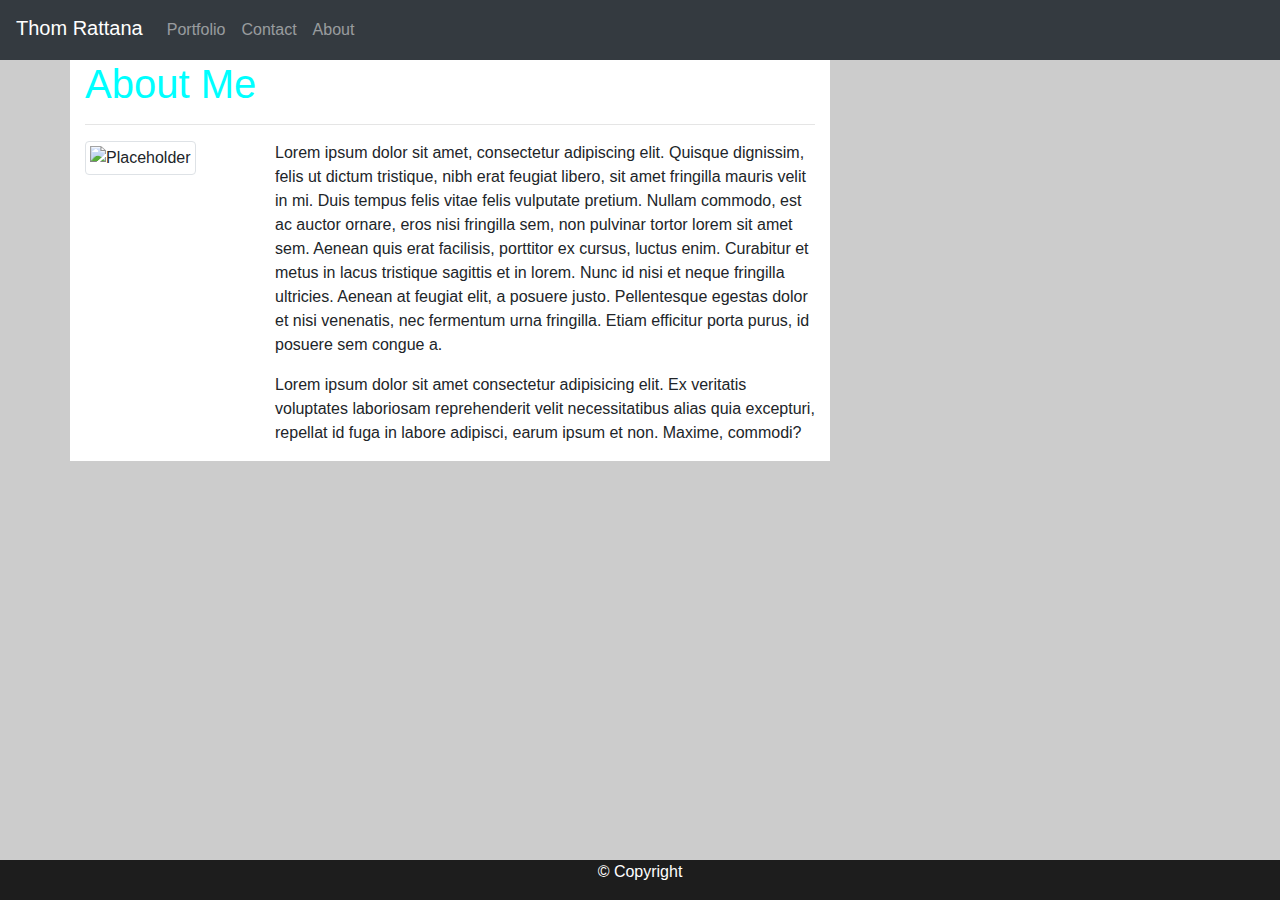
==== index.html @ aa43ea1b "updated portfolio1" ====
<!DOCTYPE html>
<html lang="en-us">

<head>

  <meta charset="UTF-8">
  <title>Portfolio-1</title>
  <link rel="stylesheet" href="https://cdn.jsdelivr.net/npm/bootstrap@4.5.3/dist/css/bootstrap.min.css" integrity="sha384-TX8t27EcRE3e/ihU7zmQxVncDAy5uIKz4rEkgIXeMed4M0jlfIDPvg6uqKI2xXr2" crossorigin="anonymous">
  <link rel="stylesheet" href="https://maxcdn.bootstrapcdn.com/bootstrap/4.0.0/css/bootstrap.min.css">
  <link rel="stylesheet" type="text/css" href="style.css">


</head>

<body>

    <div id="page-container">
        <div id="content-wrap">

    <nav class="navbar navbar-expand-lg navbar-dark bg-dark">
        <span class="navbar-brand mb-1 h1">Thom Rattana</span>
        <button class="navbar-toggler" type="button" data-toggle="collapse" data-target="#navbarSupportedContent"
          aria-controls="navbarSupportedContent" aria-expanded="false" aria-label="Toggle navigation">
          <span class="navbar-toggler-icon"></span>
        </button>

        <div class="collapse navbar-collapse" id="navbarSupportedContent">
          <ul class="nav navbar-nav navbar-right">           
            
                <a class="nav-link" href="#">Portfolio</a>
            </li>
            <li class="nav-item">
                <a class="nav-link" href="#">Contact</a>
            </li>
            <li class="nav-item">
                <a class="nav-link" href="#">About</a>

            </li>
          </ul>
        </div>
      </nav>
 
      <div class="container">
        <div class="row">
          <div class="col-md-8">
              
            <div class="page-header">
              <h1>About Me</h1>
              <hr>
            </div>
            <div class="row">
              <div class="col-md-3">
                <img src="http://placehold.it/150x150" alt="Placeholder" class="img-thumbnail">
              </div>
              <div class="col-md-9">
                <p>
                  Lorem ipsum dolor sit amet, consectetur adipiscing elit. Quisque dignissim, felis ut dictum tristique,
                  nibh erat feugiat libero, sit amet fringilla mauris velit in mi. Duis tempus felis vitae
                  felis vulputate pretium. Nullam commodo, est ac auctor ornare, eros nisi fringilla sem,
                  non pulvinar tortor lorem sit amet sem. Aenean quis erat facilisis, porttitor ex cursus,
                  luctus enim. Curabitur et metus in lacus tristique sagittis et in lorem. Nunc id nisi et
                  neque fringilla ultricies. Aenean at feugiat elit, a posuere justo. Pellentesque egestas
                  dolor et nisi venenatis, nec fermentum urna fringilla. Etiam efficitur porta purus, id
                  posuere sem congue a.
                </p>

                <p>Lorem ipsum dolor sit amet consectetur adipisicing elit. Ex veritatis voluptates laboriosam reprehenderit velit necessitatibus alias quia excepturi, repellat id fuga in labore adipisci, earum ipsum et non. Maxime, commodi?</p>
              </div>
            </div>
          </div>

          <div class="col-md-4">
            </div>

      <script src="https://code.jquery.com/jquery-3.5.1.slim.min.js" integrity="sha384-DfXdz2htPH0lsSSs5nCTpuj/zy4C+OGpamoFVy38MVBnE+IbbVYUew+OrCXaRkfj" 
      crossorigin="anonymous"></script>
      <script src="https://cdn.jsdelivr.net/npm/bootstrap@4.5.3/dist/js/bootstrap.bundle.min.js" integrity="sha384-ho+j7jyWK8fNQe+A12Hb8AhRq26LrZ/JpcUGGOn+Y7RsweNrtN/tE3MoK7ZeZDyx" 
      crossorigin="anonymous"></script>

      </div>
      </div>
    </div>

     
      <div class="footer">                
        <p>
            &copy; Copyright
        </p>
        </div>
        

</body>

</html>
---- style.css ----
* {
    box-sizing: border-box;
  }
  .nav{
    left: 0;
    top: 0;
    width: 100%;
  }

  body {
     background-color: #ccc;
     
  }
#page-container {
  position: relative;
  min-height: 100vh;
}

#content-wrap {
  padding-bottom: 2.5rem;    /* Footer height */
}


.active{
      background-color: aqua;
  }
.page-header {
    color: aqua;
}
  .col-md-8{
    background: #fff;
  }


  input [type=text], select, textarea {
    width: 100%;
    padding: 12px;
    border: 1px solid #;
    margin-top: 6px;
    margin-bottom: 16px;
    resize: vertical;
}

input[type=submit] {
    background-color: #4CAF50;
    color: white;
    padding: 12px 20px;
    border: none;
    cursor: pointer;
  }
  
  input[type=submit]:hover {
    background-color: #45a049;
  }
  
  .col-md-12 {
    float: left;
    width: 50%;
    padding: 50px;
  }
  


  .footer {
        font-family: 'Trebuchet MS', 'Lucida Sans Unicode', 'Lucida Grande', 'Lucida Sans', Arial, sans-serif;
        position: absolute;
        left: 0;
        bottom: 0;
        width: 100%;
        background-color:rgb(29, 29, 29);
        color: white;
        text-align: center;
      }
      
      @media screen and (max-width: 769px) {
        .column, input[type=submit] {
          width: 100%;
          margin-top: 0;
        }
        @media screen and (max-width: 400px) {
            .column, input[type=submit] {
              width: 100%;
              margin-top: 0;
            }
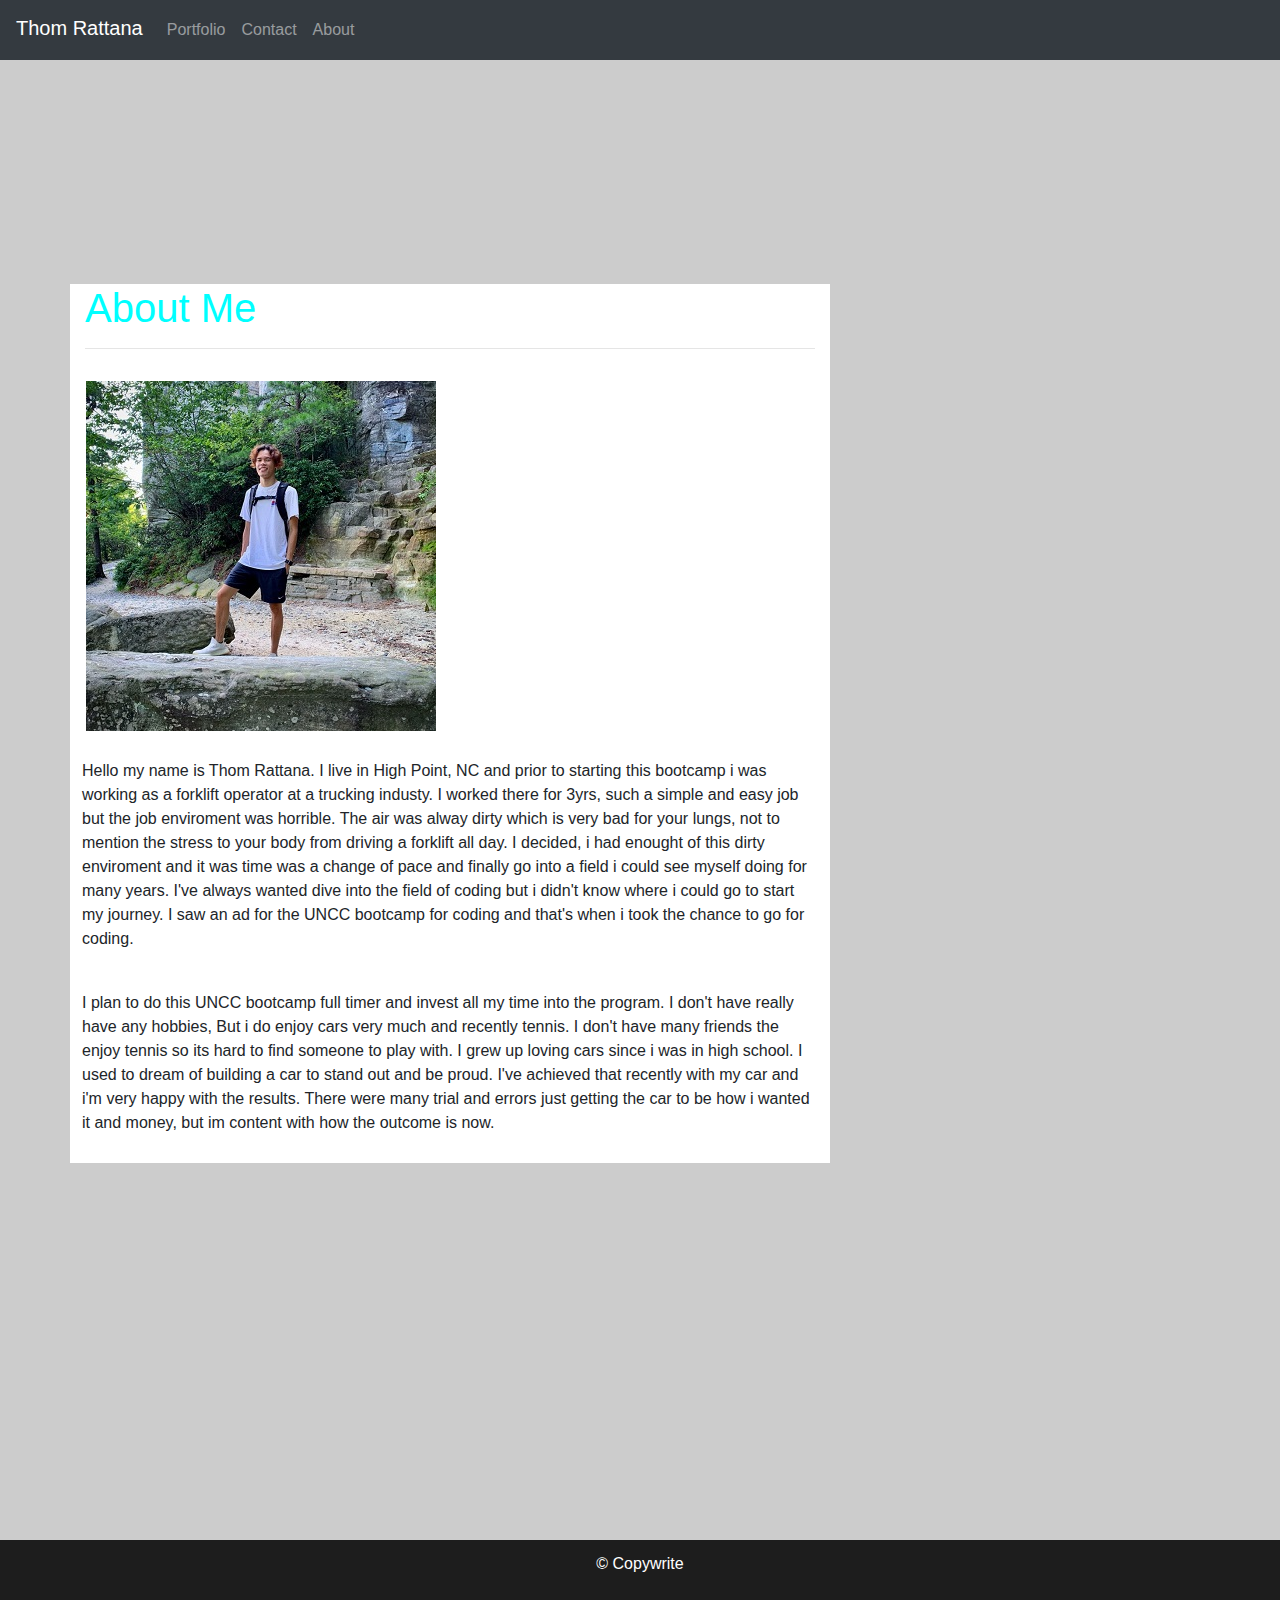
==== commit e8c450dc: "Updated porfolio1" ====
--- a/index.html
+++ b/index.html
@@ -5,7 +5,8 @@
 
   <meta charset="UTF-8">
   <title>Portfolio-1</title>
-  <link rel="stylesheet" href="https://cdn.jsdelivr.net/npm/bootstrap@4.5.3/dist/css/bootstrap.min.css" integrity="sha384-TX8t27EcRE3e/ihU7zmQxVncDAy5uIKz4rEkgIXeMed4M0jlfIDPvg6uqKI2xXr2" crossorigin="anonymous">
+  <link rel="stylesheet" href="https://cdn.jsdelivr.net/npm/bootstrap@4.5.3/dist/css/bootstrap.min.css"
+    integrity="sha384-TX8t27EcRE3e/ihU7zmQxVncDAy5uIKz4rEkgIXeMed4M0jlfIDPvg6uqKI2xXr2" crossorigin="anonymous">
   <link rel="stylesheet" href="https://maxcdn.bootstrapcdn.com/bootstrap/4.0.0/css/bootstrap.min.css">
   <link rel="stylesheet" type="text/css" href="style.css">
 
@@ -14,10 +15,10 @@
 
 <body>
 
-    <div id="page-container">
-        <div id="content-wrap">
+  <div id="page-container">
+    <div id="content-wrap">
 
-    <nav class="navbar navbar-expand-lg navbar-dark bg-dark">
+      <nav class="navbar navbar-expand-lg navbar-dark bg-dark">
         <span class="navbar-brand mb-1 h1">Thom Rattana</span>
         <button class="navbar-toggler" type="button" data-toggle="collapse" data-target="#navbarSupportedContent"
           aria-controls="navbarSupportedContent" aria-expanded="false" aria-label="Toggle navigation">
@@ -25,70 +26,84 @@
         </button>
 
         <div class="collapse navbar-collapse" id="navbarSupportedContent">
-          <ul class="nav navbar-nav navbar-right">           
-            
-                <a class="nav-link" href="#">Portfolio</a>
+          <ul class="nav navbar-nav navbar-right">
+            <li class="nav-item">
+              <a class="nav-link" href="Portfolio.html">Portfolio</a>
             </li>
             <li class="nav-item">
-                <a class="nav-link" href="#">Contact</a>
+              <a class="nav-link" href="Contact.html">Contact</a>
             </li>
             <li class="nav-item">
-                <a class="nav-link" href="#">About</a>
+              <a class="nav-link" href="index.html">About</a>
+            </li>
 
-            </li>
           </ul>
         </div>
       </nav>
- 
+
       <div class="container">
-        <div class="row">
+        <div class="row mt-4">
           <div class="col-md-8">
-              
+
             <div class="page-header">
               <h1>About Me</h1>
               <hr>
             </div>
             <div class="row">
-              <div class="col-md-3">
-                <img src="http://placehold.it/150x150" alt="Placeholder" class="img-thumbnail">
-              </div>
-              <div class="col-md-9">
-                <p>
-                  Lorem ipsum dolor sit amet, consectetur adipiscing elit. Quisque dignissim, felis ut dictum tristique,
-                  nibh erat feugiat libero, sit amet fringilla mauris velit in mi. Duis tempus felis vitae
-                  felis vulputate pretium. Nullam commodo, est ac auctor ornare, eros nisi fringilla sem,
-                  non pulvinar tortor lorem sit amet sem. Aenean quis erat facilisis, porttitor ex cursus,
-                  luctus enim. Curabitur et metus in lacus tristique sagittis et in lorem. Nunc id nisi et
-                  neque fringilla ultricies. Aenean at feugiat elit, a posuere justo. Pellentesque egestas
-                  dolor et nisi venenatis, nec fermentum urna fringilla. Etiam efficitur porta purus, id
-                  posuere sem congue a.
-                </p>
 
-                <p>Lorem ipsum dolor sit amet consectetur adipisicing elit. Ex veritatis voluptates laboriosam reprehenderit velit necessitatibus alias quia excepturi, repellat id fuga in labore adipisci, earum ipsum et non. Maxime, commodi?</p>
-              </div>
+              <img src="image/image6.jpg" alt="car" style="margin: 16px;" class=float left>
+
+              <p>
+                Hello my name is Thom Rattana. I live in High Point, NC and prior to starting this bootcamp i was
+                working as a forklift
+                operator at a trucking industy. I worked there for 3yrs, such a simple and easy job but the job
+                enviroment was horrible.
+                The air was alway dirty which is very bad for your lungs, not to mention the stress to your body from
+                driving a
+                forklift all day. I decided, i had enought of this dirty enviroment and it was time was a change of pace
+                and finally go into
+                a field i could see myself doing for many years. I've always wanted dive into the field of coding but i
+                didn't know where i could
+                go to start my journey. I saw an ad for the UNCC bootcamp for coding and that's when i took the chance
+                to go for coding.
+
+              </p>
+
+              <p>
+                I plan to do this UNCC bootcamp full timer and invest all my time into the program. I don't have really
+                have any hobbies, But i
+                do enjoy cars very much and recently tennis. I don't have many friends the enjoy tennis so its hard to
+                find someone to play
+                with. I grew up loving cars since i was in high school. I used to dream of building a car to stand out
+                and be proud. I've achieved
+                that recently with my car and i'm very happy with the results. There were many trial and errors just
+                getting the car to be how i
+                wanted it and money, but im content with how the outcome is now.
+              </p>
             </div>
           </div>
+        </div>
 
-          <div class="col-md-4">
-            </div>
-
-      <script src="https://code.jquery.com/jquery-3.5.1.slim.min.js" integrity="sha384-DfXdz2htPH0lsSSs5nCTpuj/zy4C+OGpamoFVy38MVBnE+IbbVYUew+OrCXaRkfj" 
-      crossorigin="anonymous"></script>
-      <script src="https://cdn.jsdelivr.net/npm/bootstrap@4.5.3/dist/js/bootstrap.bundle.min.js" integrity="sha384-ho+j7jyWK8fNQe+A12Hb8AhRq26LrZ/JpcUGGOn+Y7RsweNrtN/tE3MoK7ZeZDyx" 
-      crossorigin="anonymous"></script>
-
-      </div>
+        <div class="col-md-4">
+        </div>
       </div>
     </div>
+  
 
-     
-      <div class="footer">                
+    
+     <div class="footer">
         <p>
-            &copy; Copyright
+         &copy; Copywrite
         </p>
-        </div>
-        
+      </div>
+  </div>
 
+  <script src="https://code.jquery.com/jquery-3.5.1.slim.min.js"
+    integrity="sha384-DfXdz2htPH0lsSSs5nCTpuj/zy4C+OGpamoFVy38MVBnE+IbbVYUew+OrCXaRkfj"
+    crossorigin="anonymous"></script>
+  <script src="https://cdn.jsdelivr.net/npm/bootstrap@4.5.3/dist/js/bootstrap.bundle.min.js"
+    integrity="sha384-ho+j7jyWK8fNQe+A12Hb8AhRq26LrZ/JpcUGGOn+Y7RsweNrtN/tE3MoK7ZeZDyx"
+    crossorigin="anonymous"></script>
 </body>
 
 </html>--- a/style.css
+++ b/style.css
@@ -6,18 +6,25 @@
     top: 0;
     width: 100%;
   }
-
+  
+  
+  .nav-item {
+    float: right;
+  }
+  
   body {
      background-color: #ccc;
      
   }
+
+
 #page-container {
   position: relative;
   min-height: 100vh;
 }
 
 #content-wrap {
-  padding-bottom: 2.5rem;    /* Footer height */
+  padding-bottom: 2.5rem;    
 }
 
 
@@ -29,10 +36,20 @@
 }
   .col-md-8{
     background: #fff;
+    margin-top: 200px;
+    margin-bottom: 400px;
   }
+.col-md-12{
+  background: #fff;
+  
+  padding: 50px;
+  margin-bottom: auto;
+}
+p{
+ padding: 12px
+}
 
-
-  input [type=text], select, textarea {
+input [type=text], select, textarea {
     width: 100%;
     padding: 12px;
     border: 1px solid #;
@@ -53,11 +70,7 @@
     background-color: #45a049;
   }
   
-  .col-md-12 {
-    float: left;
-    width: 50%;
-    padding: 50px;
-  }
+ 
   
 
 
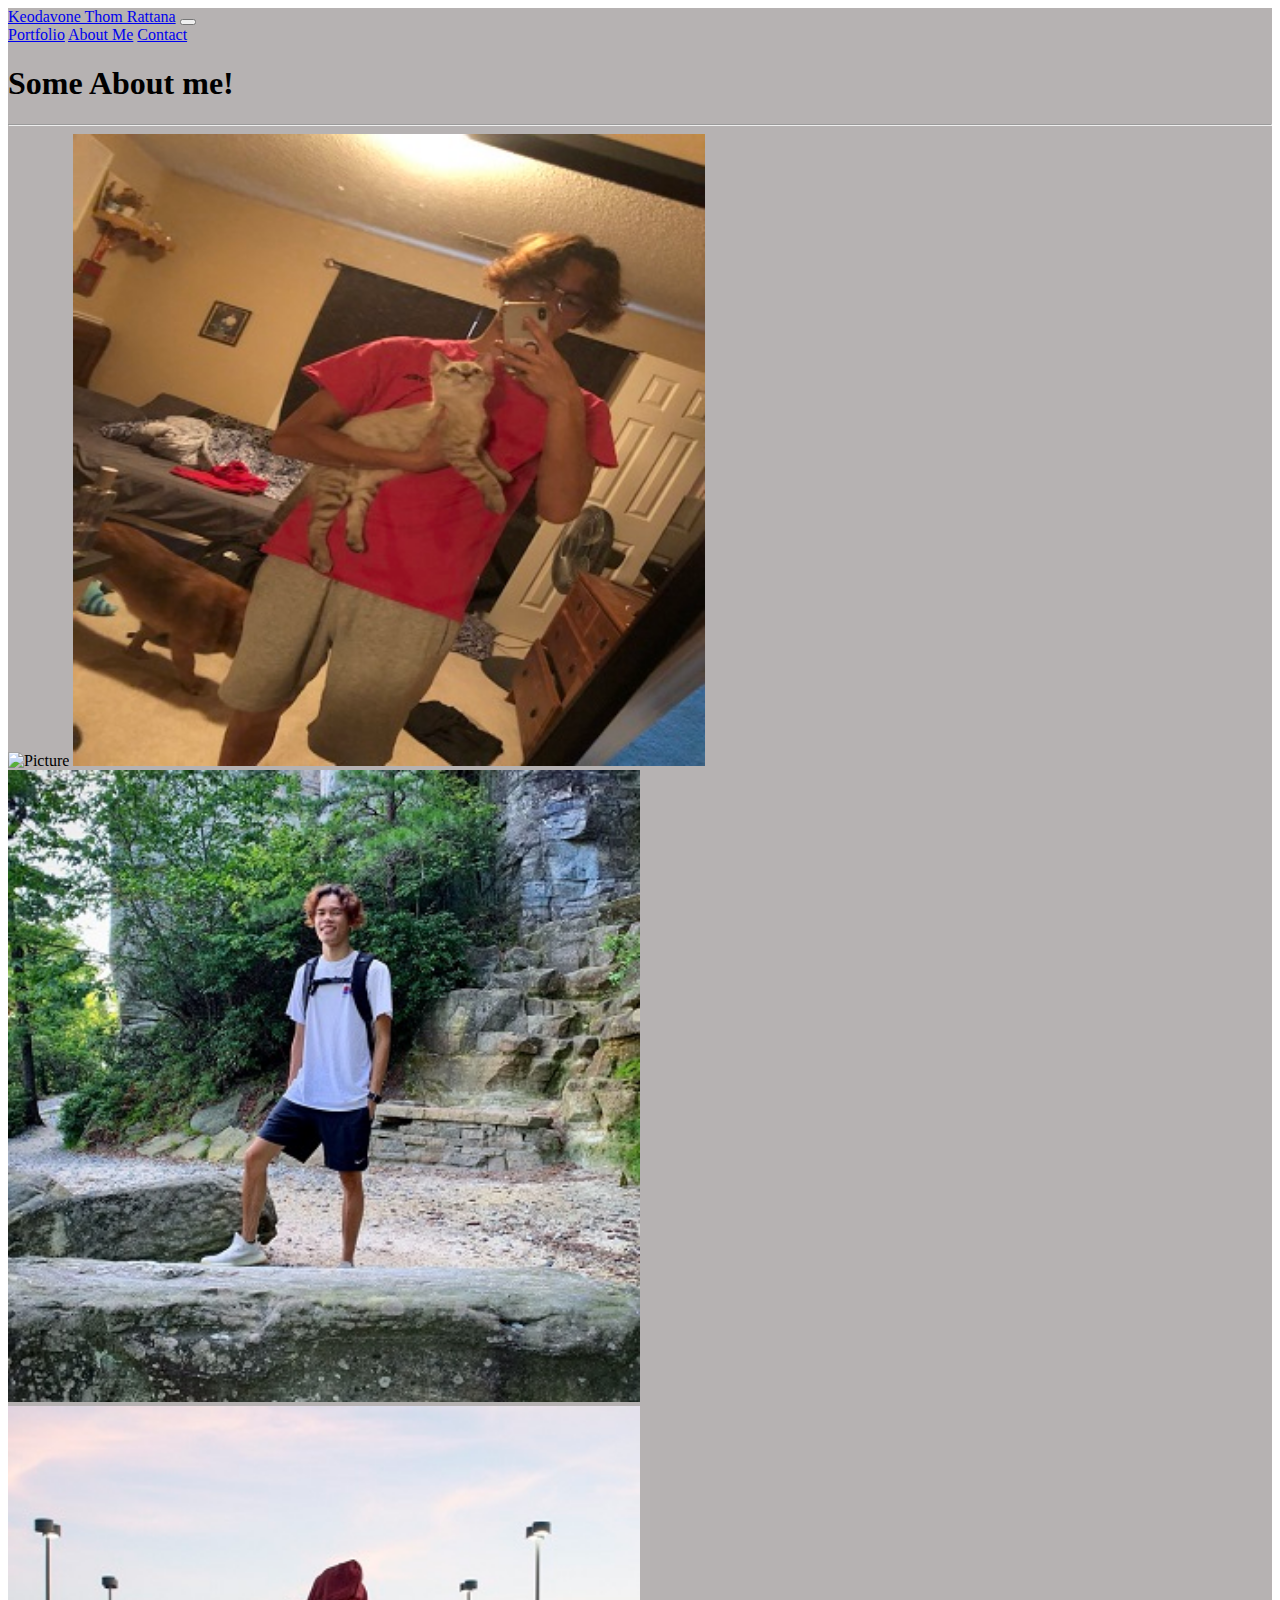
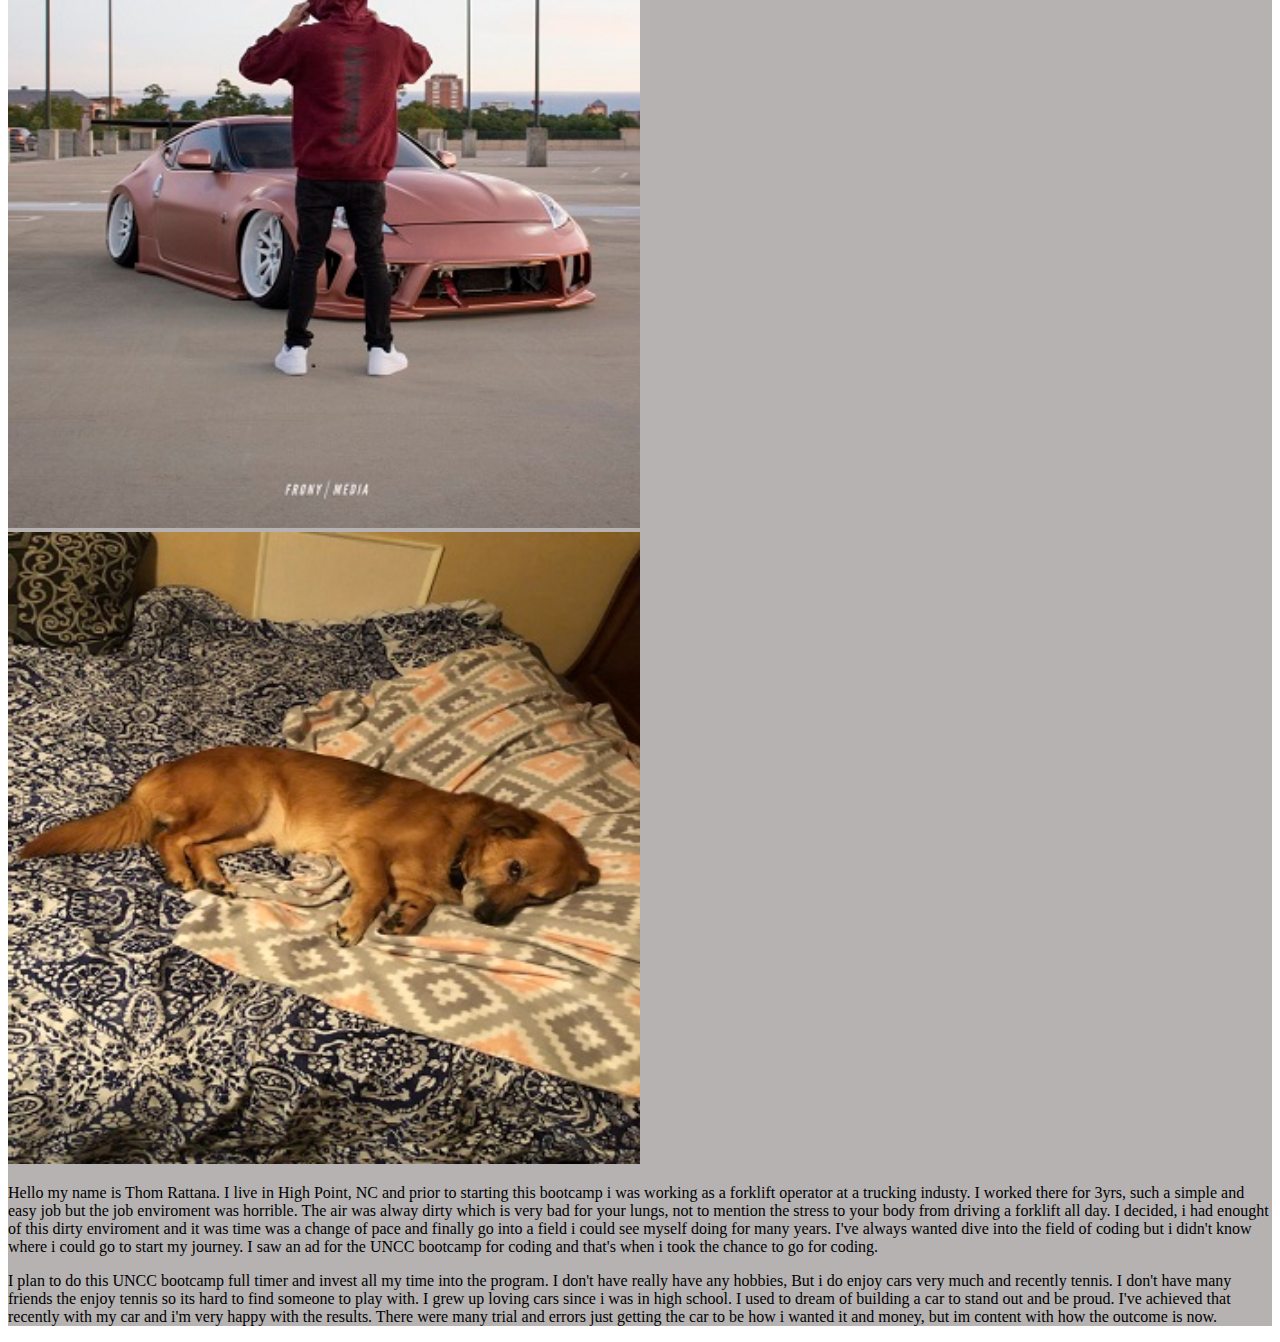
==== commit 618adb78: "new portfolio 12/22" ====
--- a/index.html
+++ b/index.html
@@ -1,109 +1,101 @@
 <!DOCTYPE html>
-<html lang="en-us">
+<html lang="en">
 
 <head>
-
   <meta charset="UTF-8">
-  <title>Portfolio-1</title>
-  <link rel="stylesheet" href="https://cdn.jsdelivr.net/npm/bootstrap@4.5.3/dist/css/bootstrap.min.css"
-    integrity="sha384-TX8t27EcRE3e/ihU7zmQxVncDAy5uIKz4rEkgIXeMed4M0jlfIDPvg6uqKI2xXr2" crossorigin="anonymous">
-  <link rel="stylesheet" href="https://maxcdn.bootstrapcdn.com/bootstrap/4.0.0/css/bootstrap.min.css">
-  <link rel="stylesheet" type="text/css" href="style.css">
-
-
-</head>
-
-<body>
-
-  <div id="page-container">
-    <div id="content-wrap">
-
-      <nav class="navbar navbar-expand-lg navbar-dark bg-dark">
-        <span class="navbar-brand mb-1 h1">Thom Rattana</span>
-        <button class="navbar-toggler" type="button" data-toggle="collapse" data-target="#navbarSupportedContent"
-          aria-controls="navbarSupportedContent" aria-expanded="false" aria-label="Toggle navigation">
-          <span class="navbar-toggler-icon"></span>
-        </button>
-
-        <div class="collapse navbar-collapse" id="navbarSupportedContent">
-          <ul class="nav navbar-nav navbar-right">
-            <li class="nav-item">
-              <a class="nav-link" href="Portfolio.html">Portfolio</a>
-            </li>
-            <li class="nav-item">
-              <a class="nav-link" href="Contact.html">Contact</a>
-            </li>
-            <li class="nav-item">
-              <a class="nav-link" href="index.html">About</a>
-            </li>
-
-          </ul>
-        </div>
-      </nav>
-
-      <div class="container">
-        <div class="row mt-4">
-          <div class="col-md-8">
-
-            <div class="page-header">
-              <h1>About Me</h1>
-              <hr>
-            </div>
-            <div class="row">
-
-              <img src="image/image6.jpg" alt="car" style="margin: 16px;" class=float left>
-
-              <p>
-                Hello my name is Thom Rattana. I live in High Point, NC and prior to starting this bootcamp i was
-                working as a forklift
-                operator at a trucking industy. I worked there for 3yrs, such a simple and easy job but the job
-                enviroment was horrible.
-                The air was alway dirty which is very bad for your lungs, not to mention the stress to your body from
-                driving a
-                forklift all day. I decided, i had enought of this dirty enviroment and it was time was a change of pace
-                and finally go into
-                a field i could see myself doing for many years. I've always wanted dive into the field of coding but i
-                didn't know where i could
-                go to start my journey. I saw an ad for the UNCC bootcamp for coding and that's when i took the chance
-                to go for coding.
-
-              </p>
-
-              <p>
-                I plan to do this UNCC bootcamp full timer and invest all my time into the program. I don't have really
-                have any hobbies, But i
-                do enjoy cars very much and recently tennis. I don't have many friends the enjoy tennis so its hard to
-                find someone to play
-                with. I grew up loving cars since i was in high school. I used to dream of building a car to stand out
-                and be proud. I've achieved
-                that recently with my car and i'm very happy with the results. There were many trial and errors just
-                getting the car to be how i
-                wanted it and money, but im content with how the outcome is now.
-              </p>
-            </div>
-          </div>
-        </div>
-
-        <div class="col-md-4">
-        </div>
-      </div>
-    </div>
-  
-
-    
-     <div class="footer">
-        <p>
-         &copy; Copywrite
-        </p>
-      </div>
-  </div>
-
+  <meta name="viewport" content="width=device-width, initial-scale=1">
+  <link rel="stylesheet" type="text/css" href="assets/style.css">
   <script src="https://code.jquery.com/jquery-3.5.1.slim.min.js"
     integrity="sha384-DfXdz2htPH0lsSSs5nCTpuj/zy4C+OGpamoFVy38MVBnE+IbbVYUew+OrCXaRkfj"
     crossorigin="anonymous"></script>
   <script src="https://cdn.jsdelivr.net/npm/bootstrap@4.5.3/dist/js/bootstrap.bundle.min.js"
     integrity="sha384-ho+j7jyWK8fNQe+A12Hb8AhRq26LrZ/JpcUGGOn+Y7RsweNrtN/tE3MoK7ZeZDyx"
     crossorigin="anonymous"></script>
+  <link rel="stylesheet" href="https://cdn.jsdelivr.net/npm/bootstrap@4.5.3/dist/css/bootstrap.min.css"
+    integrity="sha384-TX8t27EcRE3e/ihU7zmQxVncDAy5uIKz4rEkgIXeMed4M0jlfIDPvg6uqKI2xXr2" crossorigin="anonymous">
+  <title>About Me</title>
+</head>
+
+<body>
+  <div class="container" style="background-color: rgb(182, 178, 178);">
+    <nav class="navbar navbar-expand-lg navbar-dark bg-dark">
+      <a class="navbar-brand" href="index.html">Keodavone Thom Rattana</a>
+      <button class="navbar-toggler" type="button" data-toggle="collapse" data-target="#navbarNavAltMarkup"
+        aria-controls="navbarNavAltMarkup" aria-expanded="false" aria-label="Toggle navigation">
+        <span class="navbar-toggler-icon"></span>
+      </button>
+      <div class="collapse navbar-collapse" id="navbarNavAltMarkup">
+        <div class="navbar-nav">
+          <a class="nav-link" href="portfolio.html">Portfolio</a>
+          <a class="nav-link" href="index.html">About Me</a>
+          <a class="nav-link" href="contact.html">Contact</a>
+        </div>
+      </div>
+    </nav>
+
+    <div class="container">
+      <div class="row mt-4">
+
+        <div class="page-header">
+          <h1>Some About me!</h1>
+          <hr>
+        </div>
+        <div class="row">
+
+          <div class="col-md-6">
+            <img src="images/image3.jpg" alt="Picture" style="width:50%" height="auto">
+            <img src="images/image2.jpg" alt="Picture" style="width:50%" height="auto">
+            <img src="images/image6.jpg" alt="Picture" style="width:50%" height="auto">
+
+          </div>
+          <div class="col-md-6">
+            <img src="images/image5.jpg" alt="Picture" style="width:50%" height="auto">
+            <img src="images/image4.jpg" alt="Picture" style="width:50%" height="auto">
+          </div>
+
+        </div>
+        <div class="row">
+
+
+          <p>
+            Hello my name is Thom Rattana. I live in High Point, NC and prior to starting this bootcamp i was
+            working as a forklift
+            operator at a trucking industy. I worked there for 3yrs, such a simple and easy job but the job
+            enviroment was horrible.
+            The air was alway dirty which is very bad for your lungs, not to mention the stress to your body from
+            driving a
+            forklift all day. I decided, i had enought of this dirty enviroment and it was time was a change of pace
+            and finally go into
+            a field i could see myself doing for many years. I've always wanted dive into the field of coding but i
+            didn't know where i could
+            go to start my journey. I saw an ad for the UNCC bootcamp for coding and that's when i took the chance
+            to go for coding.
+
+          </p>
+
+          <p>
+            I plan to do this UNCC bootcamp full timer and invest all my time into the program. I don't have really
+            have any hobbies, But i
+            do enjoy cars very much and recently tennis. I don't have many friends the enjoy tennis so its hard to
+            find someone to play
+            with. I grew up loving cars since i was in high school. I used to dream of building a car to stand out
+            and be proud. I've achieved
+            that recently with my car and i'm very happy with the results. There were many trial and errors just
+            getting the car to be how i
+            wanted it and money, but im content with how the outcome is now.
+          </p>
+        </div>
+      </div>
+
+    </div>
+    <script src="https://code.jquery.com/jquery-3.5.1.slim.min.js"
+      integrity="sha384-DfXdz2htPH0lsSSs5nCTpuj/zy4C+OGpamoFVy38MVBnE+IbbVYUew+OrCXaRkfj"
+      crossorigin="anonymous"></script>
+    <script src="https://cdn.jsdelivr.net/npm/bootstrap@4.5.3/dist/js/bootstrap.bundle.min.js"
+      integrity="sha384-ho+j7jyWK8fNQe+A12Hb8AhRq26LrZ/JpcUGGOn+Y7RsweNrtN/tE3MoK7ZeZDyx"
+      crossorigin="anonymous"></script>
+
+
 </body>
 
 </html>--- a/assets/style.css
+++ b/assets/style.css
@@ -0,0 +1,18 @@
+* {
+  box-sizing: border-box;
+}
+
+
+    @media screen and (max-width: 769px) {
+      .column, input[type=submit] {
+        width: 100%;
+        margin-top: 0;
+      }
+  }
+      @media screen and (max-width: 400px) {
+          .column, input[type=submit] {
+            width: 100%;
+            margin-top: 0;
+          }
+      }
+    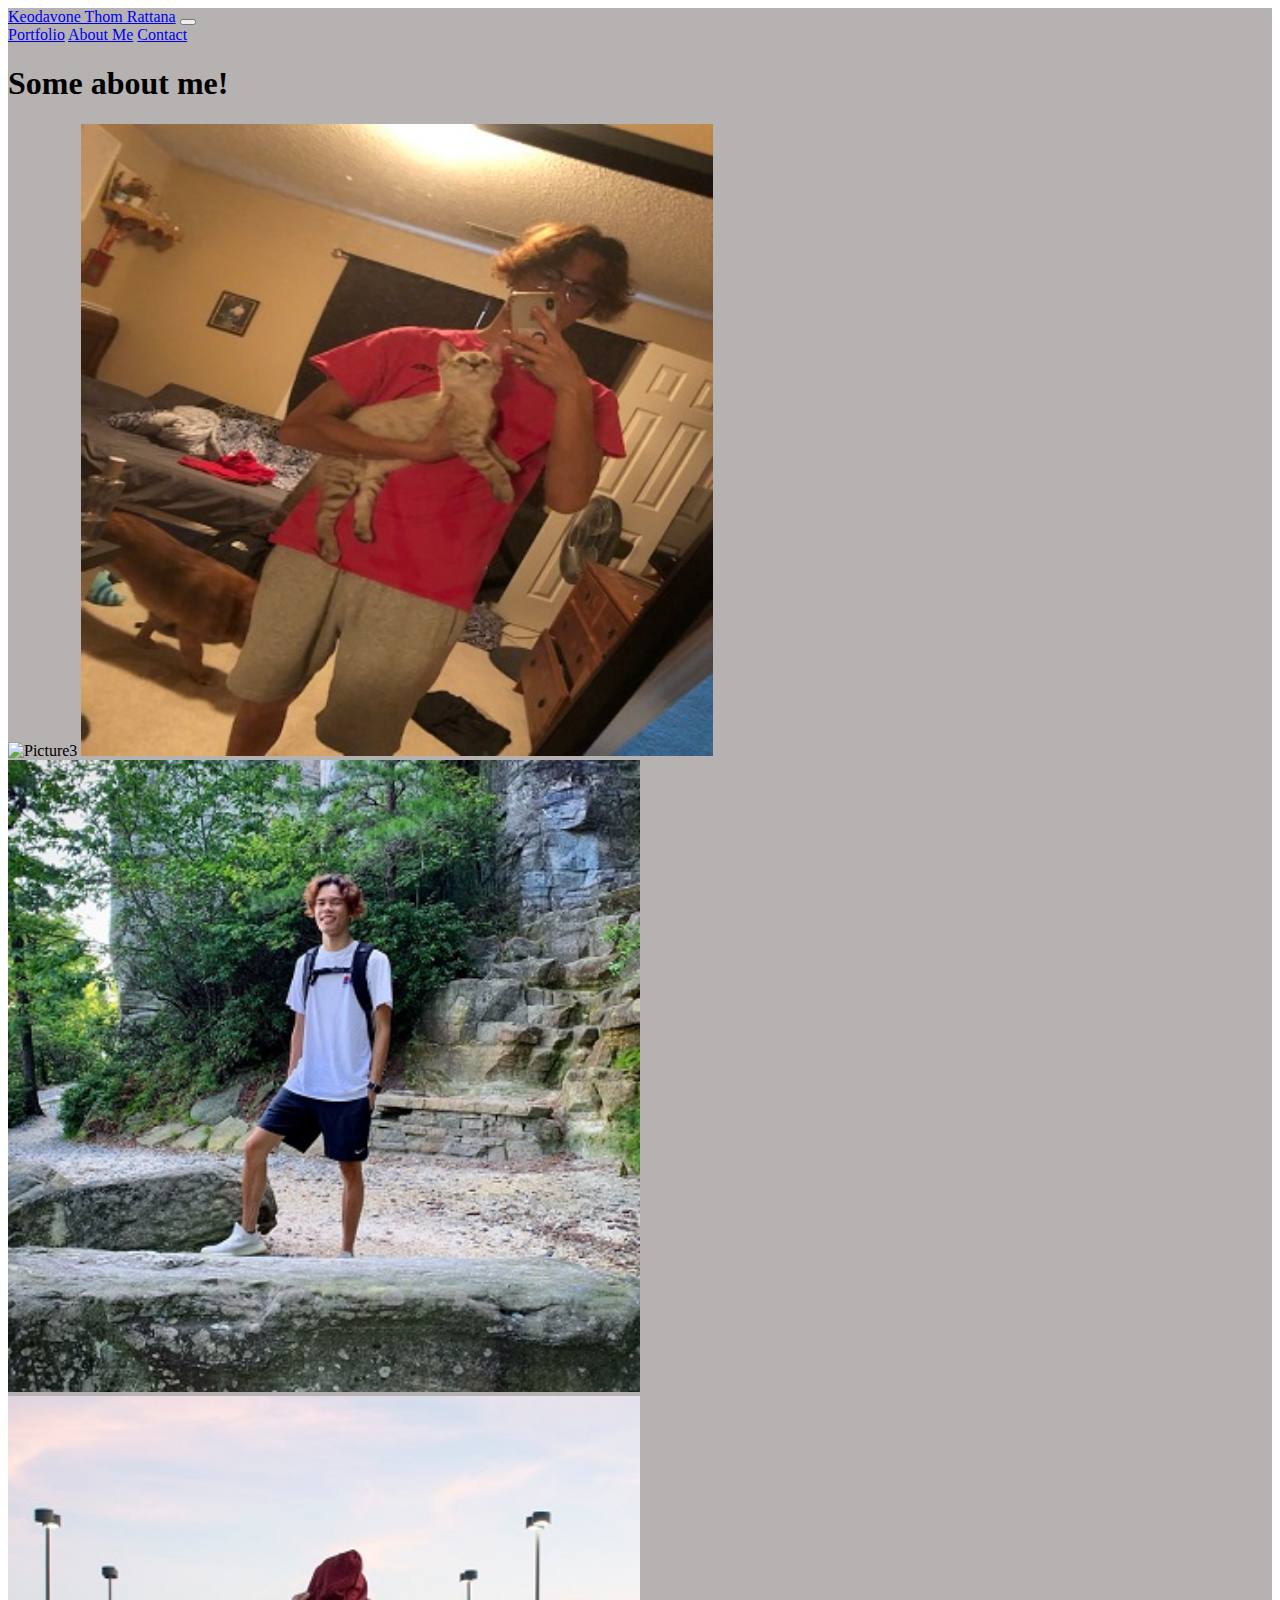
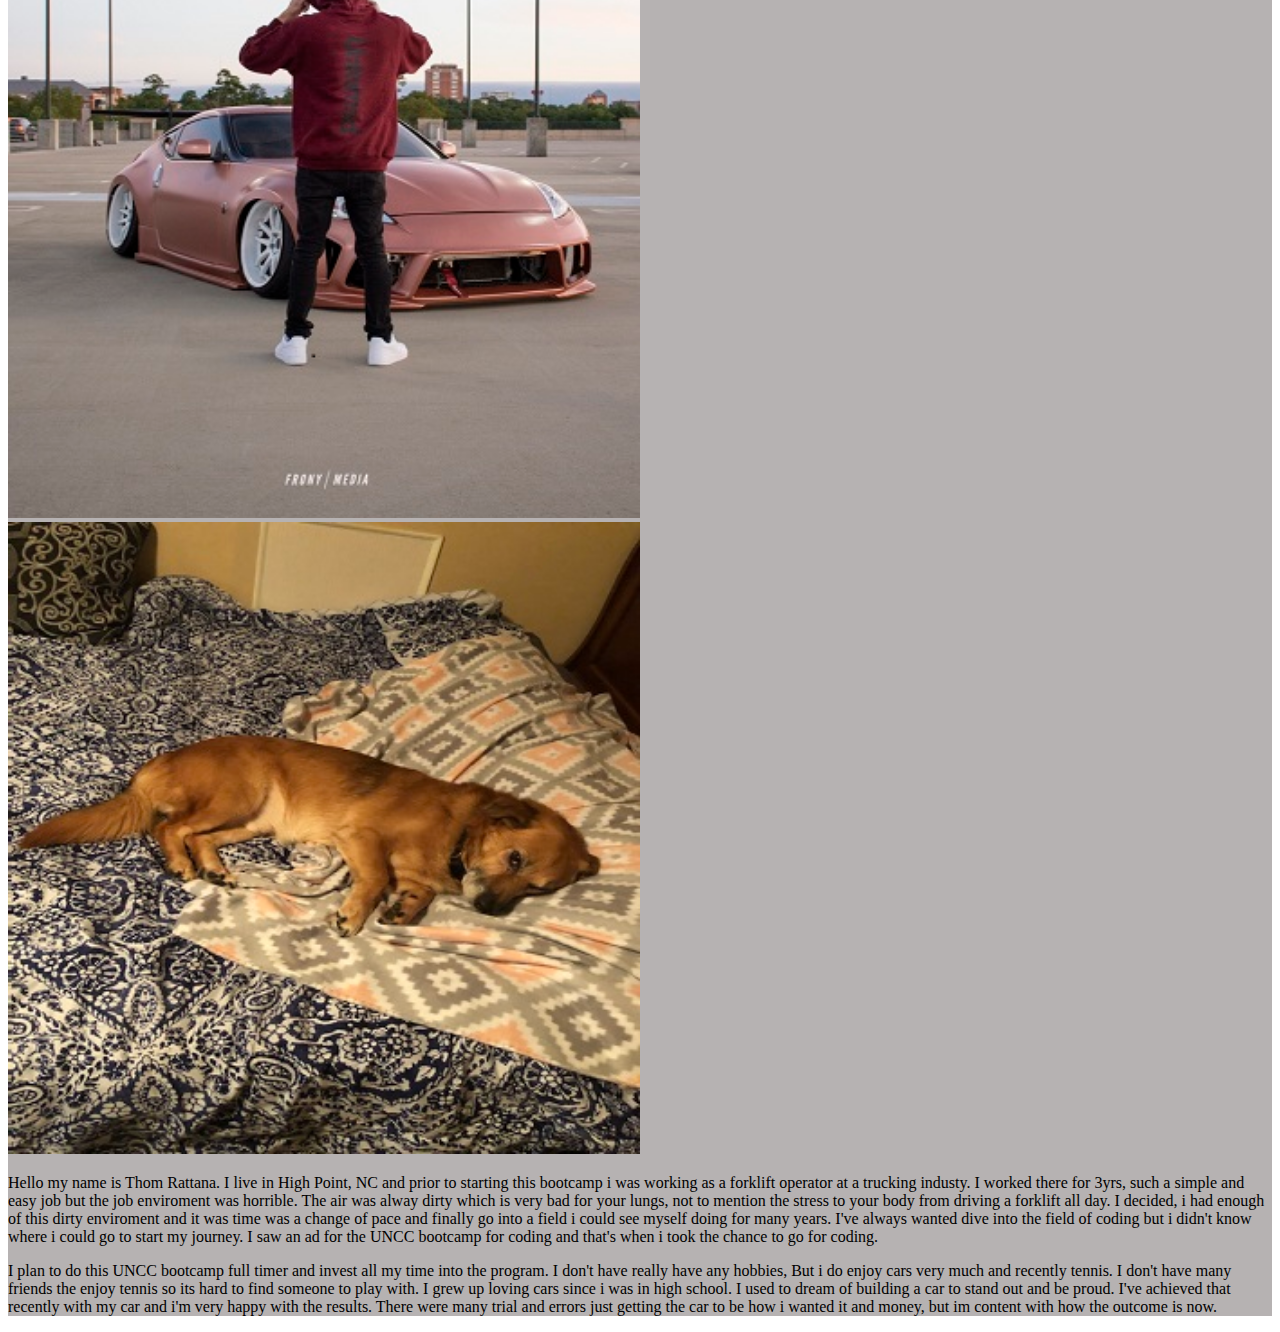
==== commit 80df9636: "fixed typos" ====
--- a/index.html
+++ b/index.html
@@ -26,31 +26,30 @@
       </button>
       <div class="collapse navbar-collapse" id="navbarNavAltMarkup">
         <div class="navbar-nav">
-          <a class="nav-link" href="portfolio.html">Portfolio</a>
+          <a class="nav-link" href="Portfolio.html">Portfolio</a>
           <a class="nav-link" href="index.html">About Me</a>
-          <a class="nav-link" href="contact.html">Contact</a>
+          <a class="nav-link" href="Contact.html">Contact</a>
         </div>
       </div>
     </nav>
-
+    <div class="jumbotron">
+      <h1 class="display-4">Some about me!</h1>
+    </div>
     <div class="container">
       <div class="row mt-4">
 
-        <div class="page-header">
-          <h1>Some About me!</h1>
-          <hr>
-        </div>
+       
         <div class="row">
 
           <div class="col-md-6">
-            <img src="images/image3.jpg" alt="Picture" style="width:50%" height="auto">
-            <img src="images/image2.jpg" alt="Picture" style="width:50%" height="auto">
-            <img src="images/image6.jpg" alt="Picture" style="width:50%" height="auto">
+            <img src="images/image3.jpg" alt="Picture3" style="width:50%" height="auto">
+            <img src="images/image2.jpg" alt="Picture2" style="width:50%" height="auto">
+            <img src="images/image6.jpg" alt="Picture6" style="width:50%" height="auto">
 
           </div>
           <div class="col-md-6">
-            <img src="images/image5.jpg" alt="Picture" style="width:50%" height="auto">
-            <img src="images/image4.jpg" alt="Picture" style="width:50%" height="auto">
+            <img src="images/image5.jpg" alt="Picture5" style="width:50%" height="auto">
+            <img src="images/image4.jpg" alt="Picture4" style="width:50%" height="auto">
           </div>
 
         </div>
@@ -64,7 +63,7 @@
             enviroment was horrible.
             The air was alway dirty which is very bad for your lungs, not to mention the stress to your body from
             driving a
-            forklift all day. I decided, i had enought of this dirty enviroment and it was time was a change of pace
+            forklift all day. I decided, i had enough of this dirty enviroment and it was time was a change of pace
             and finally go into
             a field i could see myself doing for many years. I've always wanted dive into the field of coding but i
             didn't know where i could
@@ -88,12 +87,6 @@
       </div>
 
     </div>
-    <script src="https://code.jquery.com/jquery-3.5.1.slim.min.js"
-      integrity="sha384-DfXdz2htPH0lsSSs5nCTpuj/zy4C+OGpamoFVy38MVBnE+IbbVYUew+OrCXaRkfj"
-      crossorigin="anonymous"></script>
-    <script src="https://cdn.jsdelivr.net/npm/bootstrap@4.5.3/dist/js/bootstrap.bundle.min.js"
-      integrity="sha384-ho+j7jyWK8fNQe+A12Hb8AhRq26LrZ/JpcUGGOn+Y7RsweNrtN/tE3MoK7ZeZDyx"
-      crossorigin="anonymous"></script>
 
 
 </body>
--- a/assets/style.css
+++ b/assets/style.css
@@ -1,6 +1,4 @@
-* {
-  box-sizing: border-box;
-}
+
 
 
     @media screen and (max-width: 769px) {
